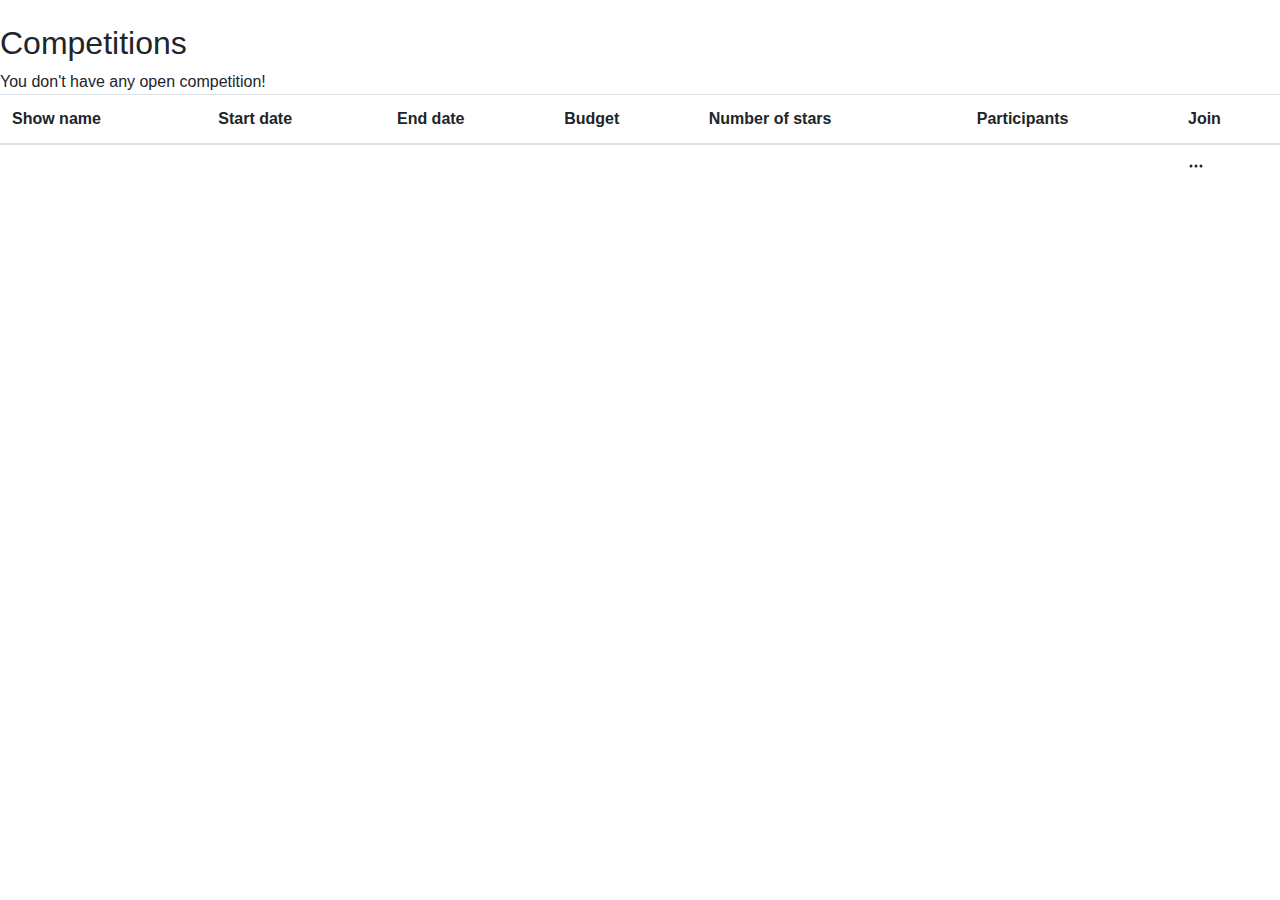
==== src/main/resources/templates/competition-list.html @ 82f9c475 "Initial commit" ====
<!DOCTYPE html>
<html lang="en"
      xmlns="http://www.w3.org/1999/xhtml"
      xmlns:th="http://www.thymeleaf.org">
<head>
    <meta charset="UTF-8">
    <title>Competitions</title>
    <link rel="stylesheet" th:href="@{/stylesheets/home.css}" />
    <link rel="stylesheet" href="https://maxcdn.bootstrapcdn.com/bootstrap/4.0.0/css/bootstrap.min.css"/>
    <script src="https://ajax.googleapis.com/ajax/libs/jquery/3.3.1/jquery.min.js"></script>
    <script src="https://cdnjs.cloudflare.com/ajax/libs/popper.js/1.12.9/umd/popper.min.js"></script>
    <script src="https://maxcdn.bootstrapcdn.com/bootstrap/4.0.0/js/bootstrap.min.js"></script>
</head>
<body>
    <aside th:insert="/home.html :: sidenav"></aside>
    <header th:insert="/home.html :: header"></header>

    <div class="main">
        <h2>Competitions</h2>

        <a th:if="${msgCompetitions=='competitions-none'}" class="alert-text">You don't have any open competition!</a>

        <div th:unless="${msgCompetitions=='competitions-none'}" class="table-responsive">
            <table id="competitionsList" class="table">
                <thead>
                    <tr>
                        <th>Show name</th>
                        <th>Start date</th>
                        <th>End date</th>
                        <th>Budget</th>
                        <th>Number of stars</th>
                        <th>Participants</th>
                        <th>Join</th>
                    </tr>
                </thead>
                <tbody>
                    <tr th:each="competition, rowStat: ${competitions}"
                        th:style="${rowStat.odd} ? 'color: gray' : 'color: black;'">
                        <td th:text="${competition.showName}"></td>
                        <td th:text="${competition.startDate}"></td>
                        <td th:text="${competition.endDate}"></td>
                        <td th:text="${competition.budget}"></td>
                        <td th:text="${competition.numberOfStars}"></td>
                        <td th:text="${competition.participantsNumber}"></td>
                        <td>
                            <a th:href="@{'/competition/'+${competition.id}}">
                                <svg th:href="@{'/competition/'+${competition.id}}" class="bi bi-three-dots" width="1em" height="1em" viewBox="0 0 16 16" fill="currentColor" xmlns="http://www.w3.org/2000/svg">
                                    <path fill-rule="evenodd" d="M3 9.5a1.5 1.5 0 1 1 0-3 1.5 1.5 0 0 1 0 3zm5 0a1.5 1.5 0 1 1 0-3 1.5 1.5 0 0 1 0 3zm5 0a1.5 1.5 0 1 1 0-3 1.5 1.5 0 0 1 0 3z"/>
                                </svg>
                            </a>
                        </td>
                    </tr>
                </tbody>
            </table>
        </div>
    </div>

</body>
</html>
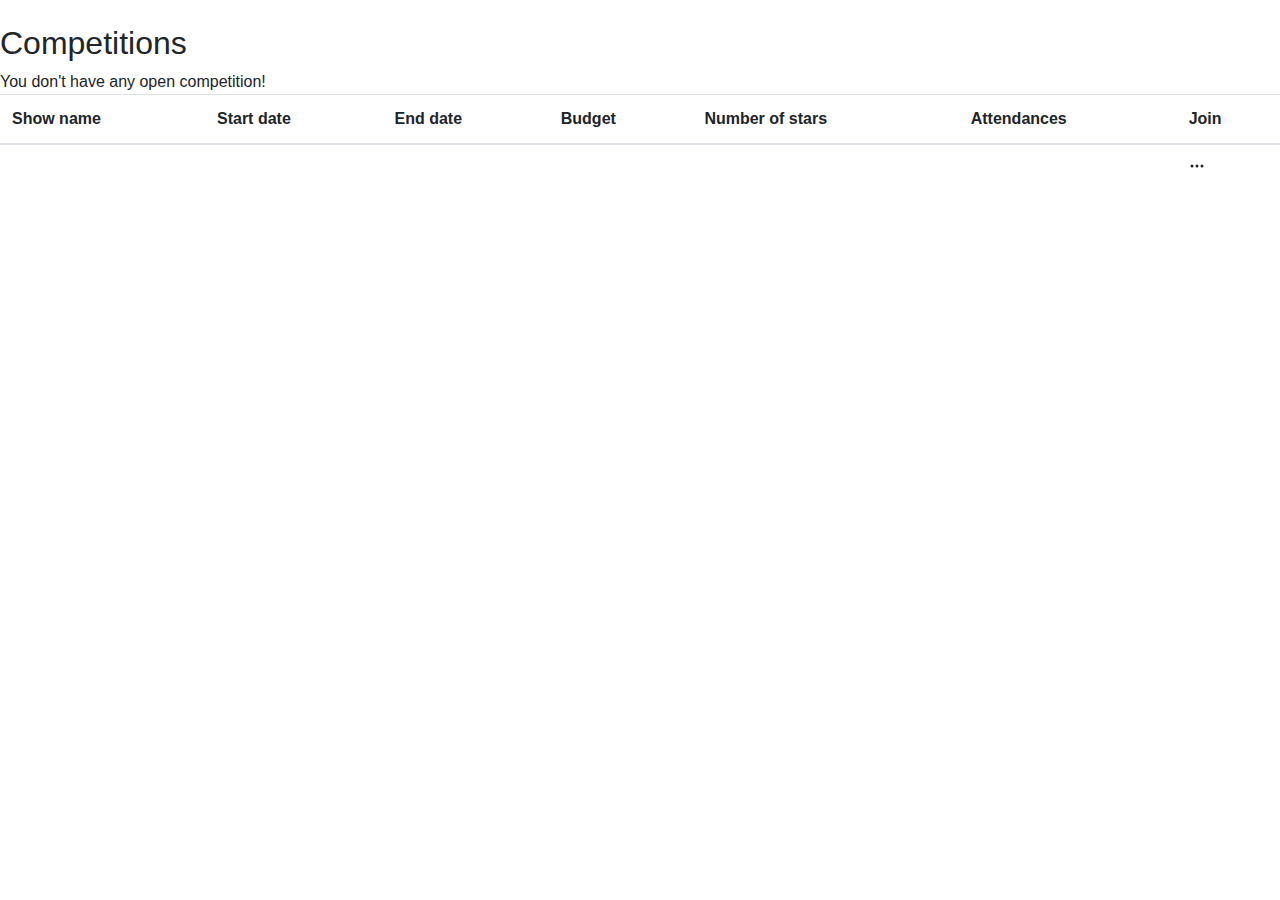
==== commit 3439ccd7: "Modyfikacja Attendance" ====
--- a/src/main/resources/templates/competition-list.html
+++ b/src/main/resources/templates/competition-list.html
@@ -29,7 +29,7 @@
                         <th>End date</th>
                         <th>Budget</th>
                         <th>Number of stars</th>
-                        <th>Participants</th>
+                        <th>Attendances</th>
                         <th>Join</th>
                     </tr>
                 </thead>
@@ -41,7 +41,7 @@
                         <td th:text="${competition.endDate}"></td>
                         <td th:text="${competition.budget}"></td>
                         <td th:text="${competition.numberOfStars}"></td>
-                        <td th:text="${competition.participantsNumber}"></td>
+                        <td th:text="${competition.attendancesNumber}"></td>
                         <td>
                             <a th:href="@{'/competition/'+${competition.id}}">
                                 <svg th:href="@{'/competition/'+${competition.id}}" class="bi bi-three-dots" width="1em" height="1em" viewBox="0 0 16 16" fill="currentColor" xmlns="http://www.w3.org/2000/svg">
